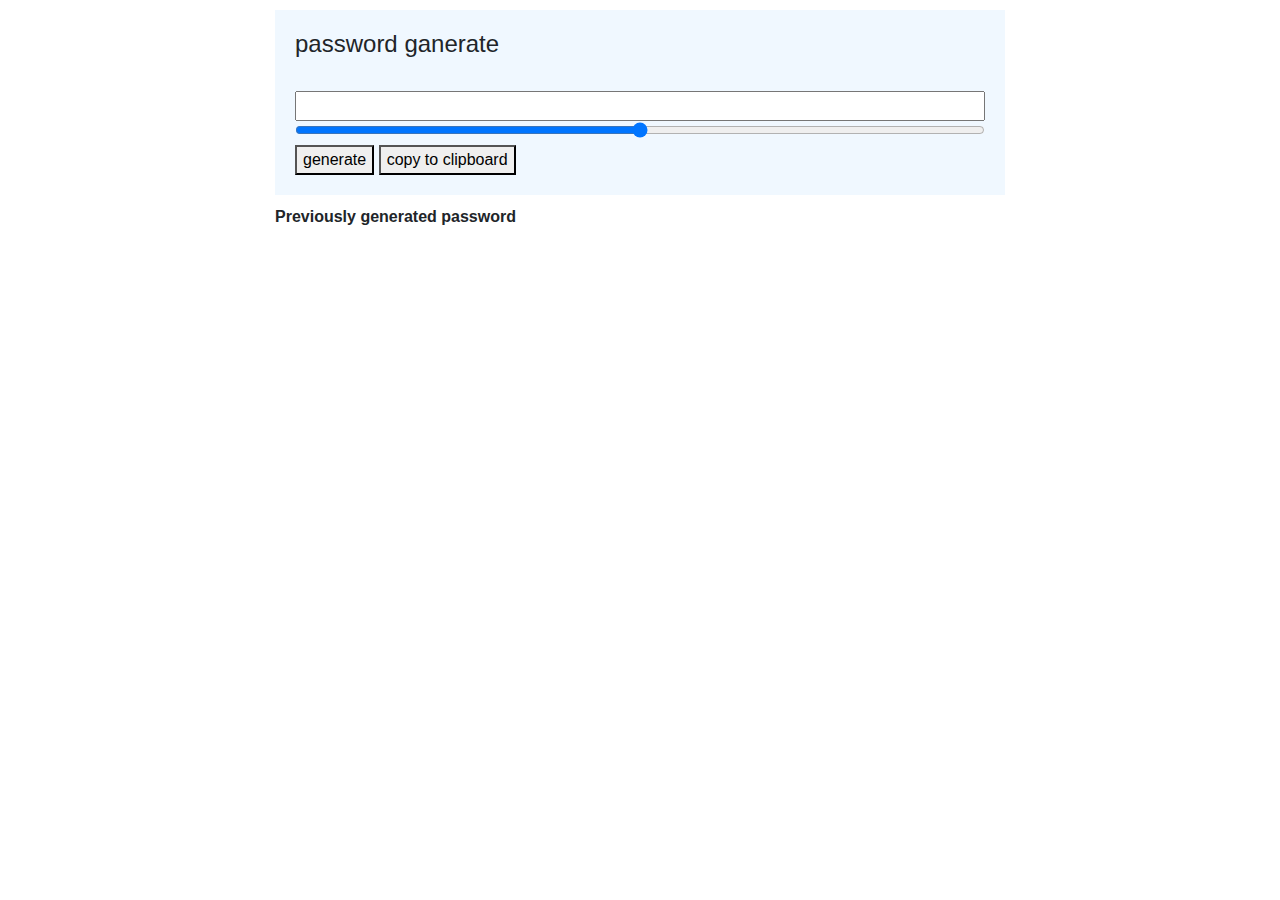
==== sanpham.html @ 1f63bd39 "Merge pull request #2 from cuong04051997/patch-3" ====
<!DOCTYPE html>
<html lang="en">
<head>
  <meta charset="UTF-8">
  <meta name="viewport" content="with=device-width, initial-scale=1.0">
  <meta http-equiv="X-UA-Compatible" content="ie=edge">
  <title>radom password break</title>
  <link rel="stylesheet" href="https://maxcdn.bootstrapcdn.com/bootstrap/4.3.1/css/bootstrap.min.css">

  <script src="script.js"></script>
  <style>
    .content{
      margin-top: 10px;
      margin-bottom: 10px;
      background-color: aliceblue;
      padding: 20px;
      width: 100%;
    }
    #display{
      width: 100%;
    }
    #slider{
      width: 100%;
    }


  </style>
</head>
<body>

<div class="container">
  <div class="row">

    <div class="col-lg-8 col-sm-12 mx-auto">
      <div class="content" >
        <h4> password ganerate</h4>
        <br />
        <input type="text" id="display">
        <br />
        <input type="range" min="0" max="50" name="slider" id="slider">
        <br />
        <button onclick="generate()" >generate</button>
        <button onclick=""> copy to clipboard</button>
      </div>
      <div class="previous_password">
        <b>Previously generated password</b>
        <br />
        <div id="lastNums"></div>
      </div>
    </div>
  </div>
</div>

</body>
</html>
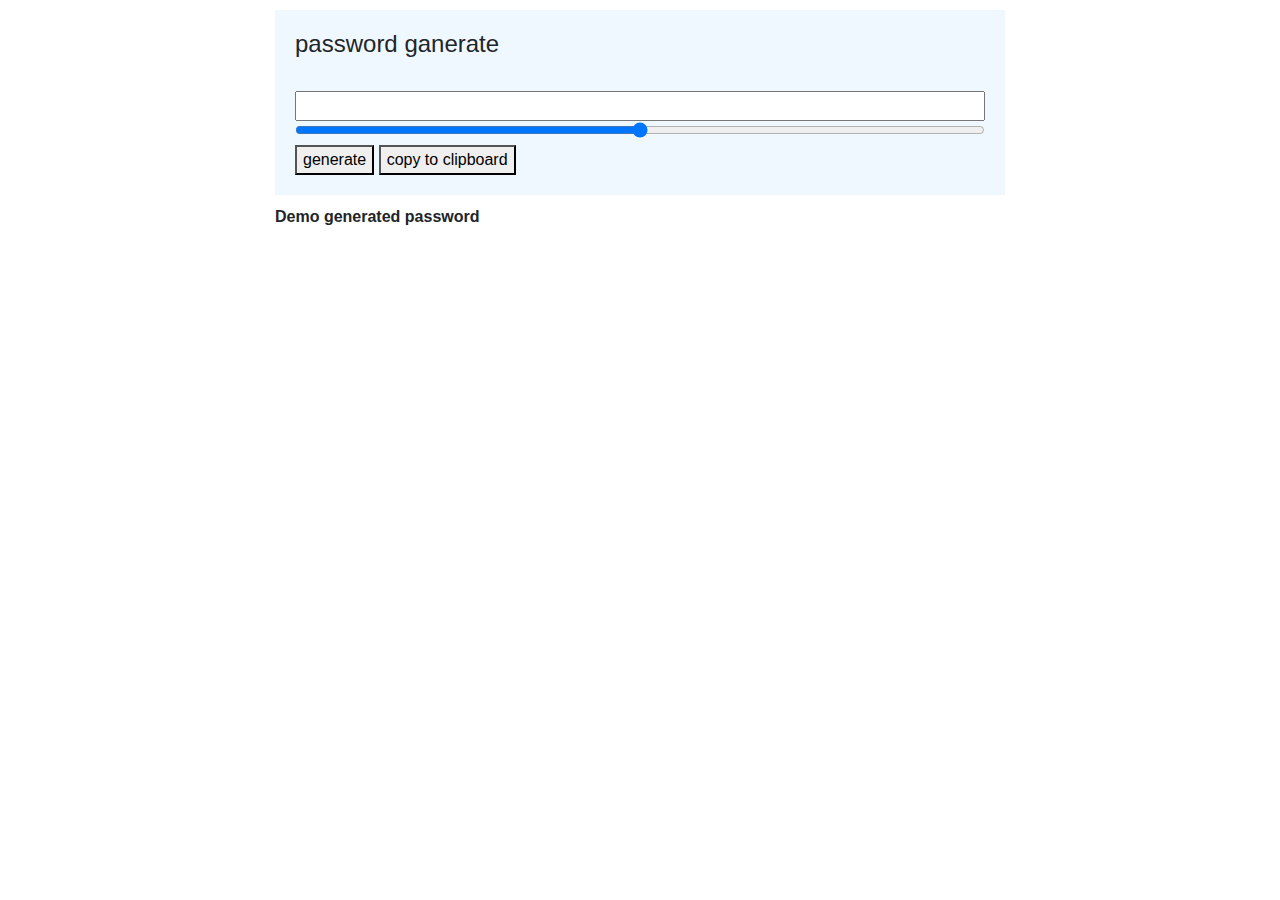
==== commit bcc33494: "sua" ====
--- a/sanpham.html
+++ b/sanpham.html
@@ -34,7 +34,7 @@
     <div class="col-lg-8 col-sm-12 mx-auto">
       <div class="content" >
         <h4> password ganerate</h4>
-        <br />
+        <br/>
         <input type="text" id="display">
         <br />
         <input type="range" min="0" max="50" name="slider" id="slider">
@@ -43,7 +43,7 @@
         <button onclick=""> copy to clipboard</button>
       </div>
       <div class="previous_password">
-        <b>Previously generated password</b>
+        <b>Demo generated password</b>
         <br />
         <div id="lastNums"></div>
       </div>
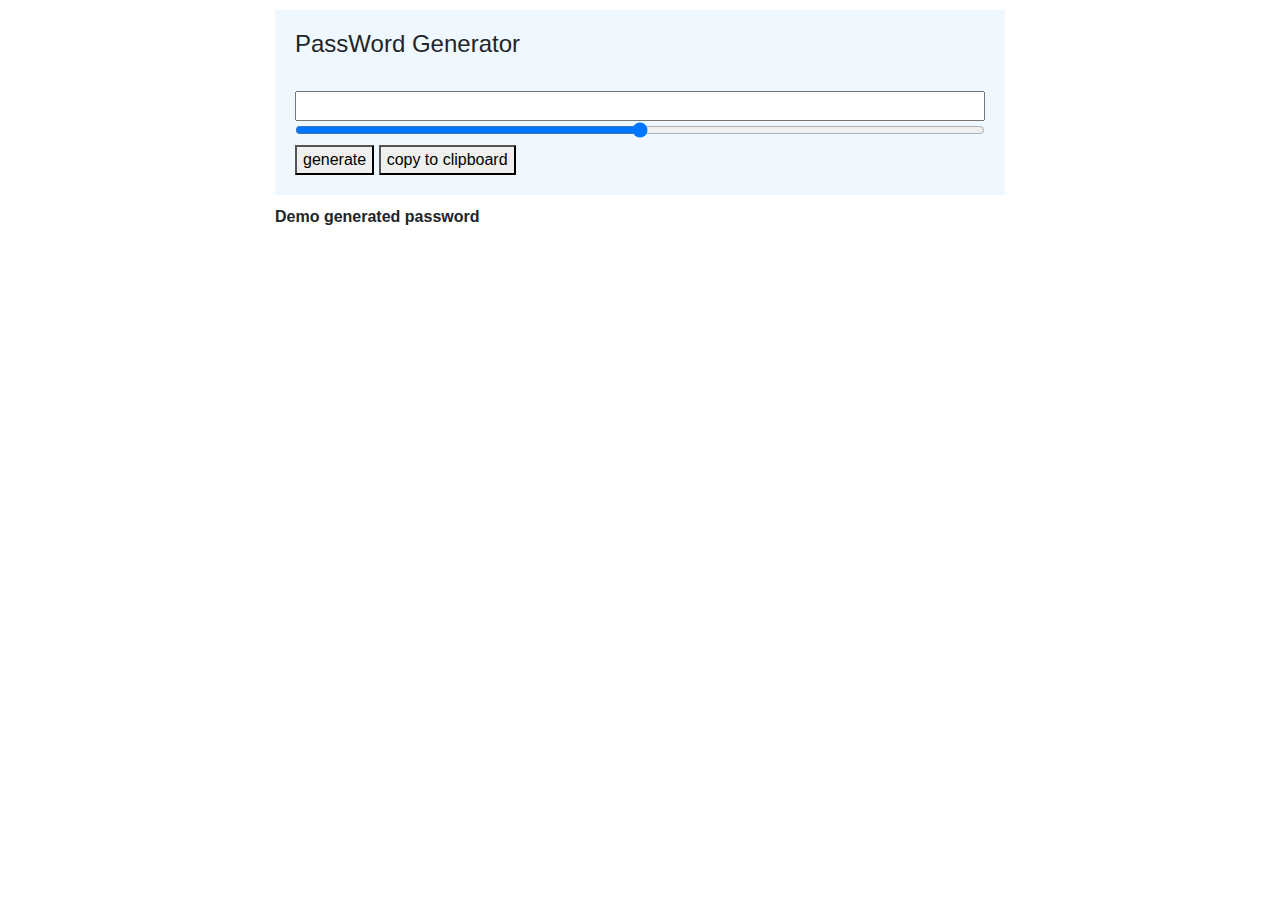
==== commit f4f91e86: "sua san pham" ====
--- a/sanpham.html
+++ b/sanpham.html
@@ -22,8 +22,6 @@
     #slider{
       width: 100%;
     }
-
-
   </style>
 </head>
 <body>
@@ -33,7 +31,7 @@
 
     <div class="col-lg-8 col-sm-12 mx-auto">
       <div class="content" >
-        <h4> password ganerate</h4>
+        <h4> PassWord Generator</h4>
         <br/>
         <input type="text" id="display">
         <br />
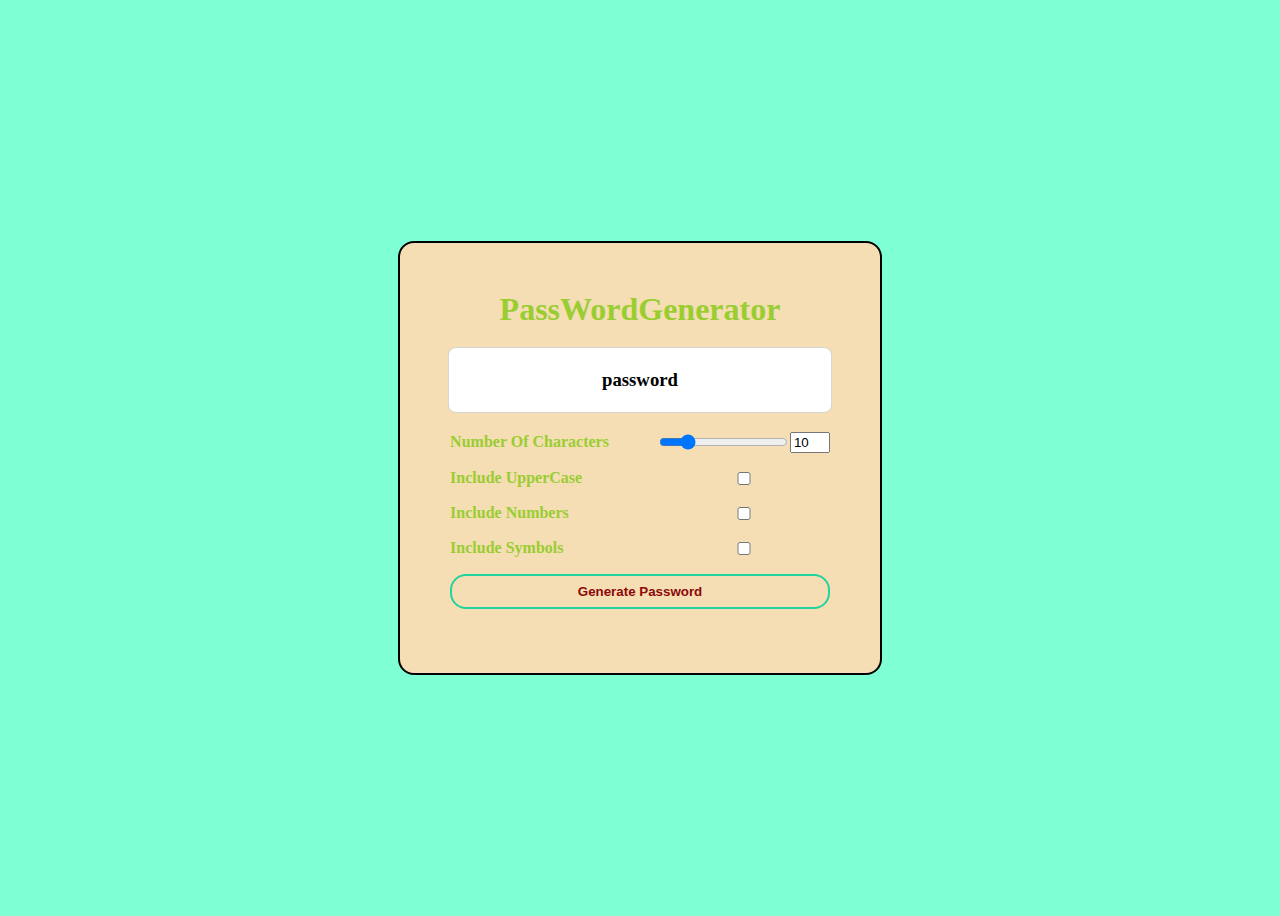
==== commit 5daf3ce1: "Initial commit" ====
--- a/sanpham.html
+++ b/sanpham.html
@@ -1,53 +1,35 @@
 <!DOCTYPE html>
 <html lang="en">
-<head>
-  <meta charset="UTF-8">
-  <meta name="viewport" content="with=device-width, initial-scale=1.0">
-  <meta http-equiv="X-UA-Compatible" content="ie=edge">
-  <title>radom password break</title>
-  <link rel="stylesheet" href="https://maxcdn.bootstrapcdn.com/bootstrap/4.3.1/css/bootstrap.min.css">
+    <head>
+        <meta charset="UTF-8">
+        <meta name="viewport " content="width=device-width,initial-scale=1.0"/>
+        <meta http-equiv="X-UA-Compatible" content="ie=edge">
+        <title>PassWordGenerator</title>
+        <script src="./javascript/script.js" defer></script>
+        <link rel="stylesheet" href="css/style.css"/>
+    </head>
+    <body>
+        <div class="container">
+            <h1 class="Title">PassWordGenerator</h1>
+            <h3 class="password-display" id="passwordDisplay">password</h3>
+            <form class="form" id="passwordGeneratorForm">
+                <label for="characterAmountNumber">Number Of Characters</label>
+                <div class="character-amount-container">
+                    <input type="range" min="1" max="50" id="characterAmountRange" value="10">
+                    <input class="number-input"type="number" min="1" max="50"id="characterAmountNumber" value="10">
+                </div>
 
-  <script src="script.js"></script>
-  <style>
-    .content{
-      margin-top: 10px;
-      margin-bottom: 10px;
-      background-color: aliceblue;
-      padding: 20px;
-      width: 100%;
-    }
-    #display{
-      width: 100%;
-    }
-    #slider{
-      width: 100%;
-    }
-  </style>
-</head>
-<body>
+                <label for="includeUpperCase">Include UpperCase</label>
+                <input type="checkbox" id="includeUppercase"/>
+                     
+                <label for="includeNumbers">Include Numbers</label>
+                <input type="checkbox" id="includeNumbers"/>
 
-<div class="container">
-  <div class="row">
-
-    <div class="col-lg-8 col-sm-12 mx-auto">
-      <div class="content" >
-        <h4> PassWord Generator</h4>
-        <br/>
-        <input type="text" id="display">
-        <br />
-        <input type="range" min="0" max="50" name="slider" id="slider">
-        <br />
-        <button onclick="generate()" >generate</button>
-        <button onclick=""> copy to clipboard</button>
-      </div>
-      <div class="previous_password">
-        <b>Demo generated password</b>
-        <br />
-        <div id="lastNums"></div>
-      </div>
-    </div>
-  </div>
-</div>
-
-</body>
-</html>
+                <label for="includeSymbols">Include Symbols</label>
+                <input type="checkbox" id="includeSymbols"/>
+                <button type="submit" class="btn">Generate Password</button>
+                <div id="strong"></div>
+            </form>
+        </div>
+    </body>
+</html>--- a/css/style.css
+++ b/css/style.css
@@ -0,0 +1,84 @@
+body
+{
+    min-height: 100vh;
+    background-color: aquamarine;
+    color: yellowgreen;
+    display: flex;
+    justify-content: center;
+    align-items: center;
+    font-family: Georgia, 'Times New Roman', Times, serif;
+}
+.container
+{
+    background-color: wheat;
+    padding: 3rem;
+    border-radius: 1rem;
+    border: 2px solid black;
+    display: flex;
+    justify-content: center;
+    align-items: center;
+    flex-direction: column;
+}
+.form
+{
+    display: grid;
+    justify-content: center;
+    align-items: center;
+    grid-template-columns: auto auto;
+    row-gap: 1rem;
+    column-gap: 3rem;
+}
+.Title
+{
+    margin: 0;
+    text-align: center;
+}
+label
+{
+    font-weight: bold;
+}
+.character-amount-container
+{
+    display: flex;
+    align-items: center;
+}
+.number-input
+{
+    width: 2rem;
+}
+.password-display
+{
+    background-color: white;
+    color: black;
+    padding: 1rem;
+    border: 1px solid #3333;
+    height: 2rem;
+    width: 350px;
+    display: flex;
+    justify-content: center;
+    align-items: center;
+    word-break: break-all;
+    border-radius: .5rem;
+}
+.btn
+{
+    grid-column: span 2;
+    background-color: transparent;
+    border: 2px solid rgb(33, 211, 157);
+    color: rgb(141, 9, 9);
+    padding: .5rem 1rem;
+    font-weight: bold;
+    cursor: pointer;
+    border-radius: 1rem;
+}
+.btn:hover
+{
+    background-color: #ffffff;
+}
+#strong
+{
+    grid-column: span 2;
+    text-align: center;
+    color: white;
+    background-color: yellowgreen;
+}